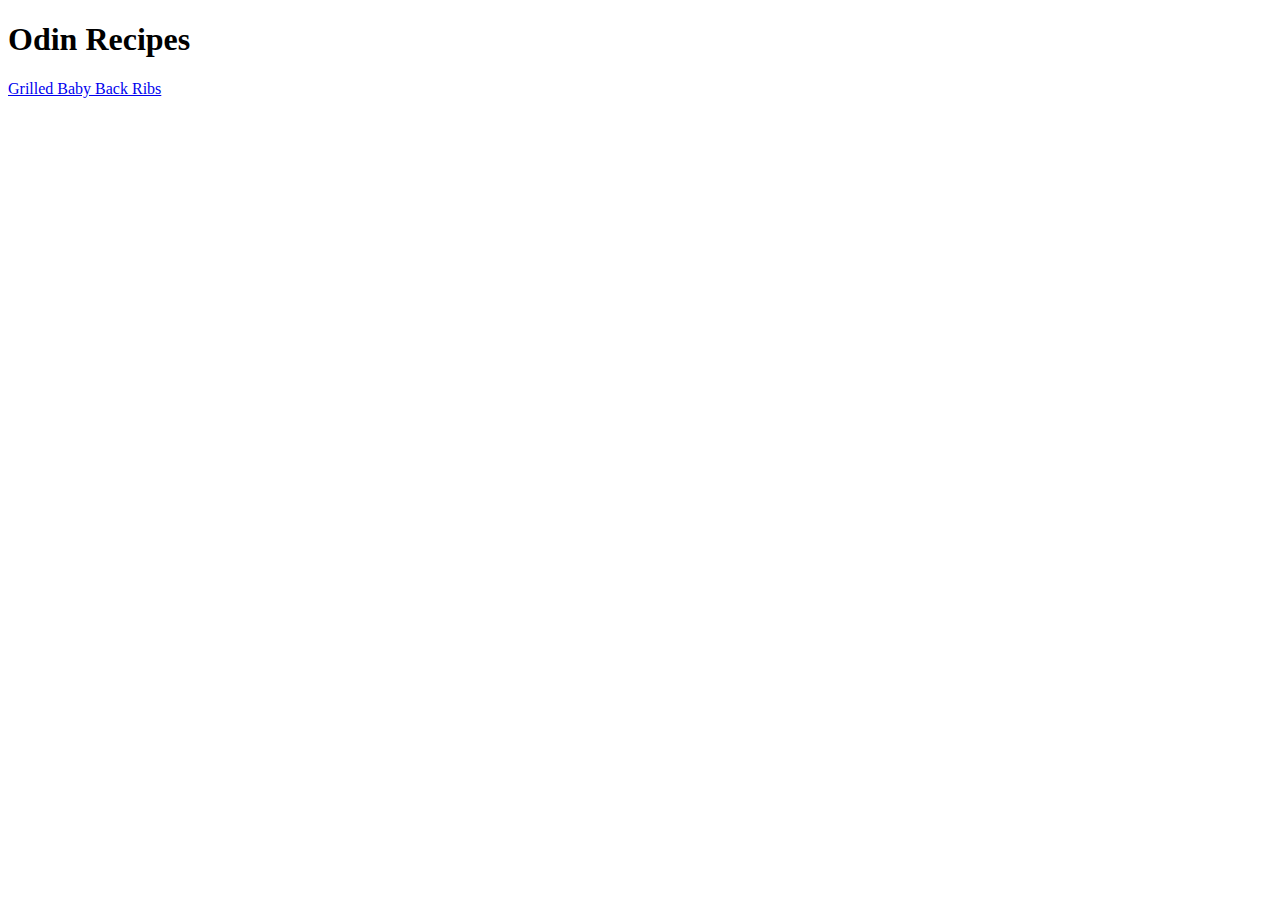
==== index.html @ 3b9bc88f "Add initial index, ribs html for recipe assignment" ====
<!DOCTYPE html>

<html lang="en">

<head>

    <meta charset="utf-8">
    <title>Odin recipes</title>

</head>


<body>
  <h1>Odin Recipes</h1>
  <a href="recipes/ribs.html">Grilled Baby Back Ribs</a>


</body>
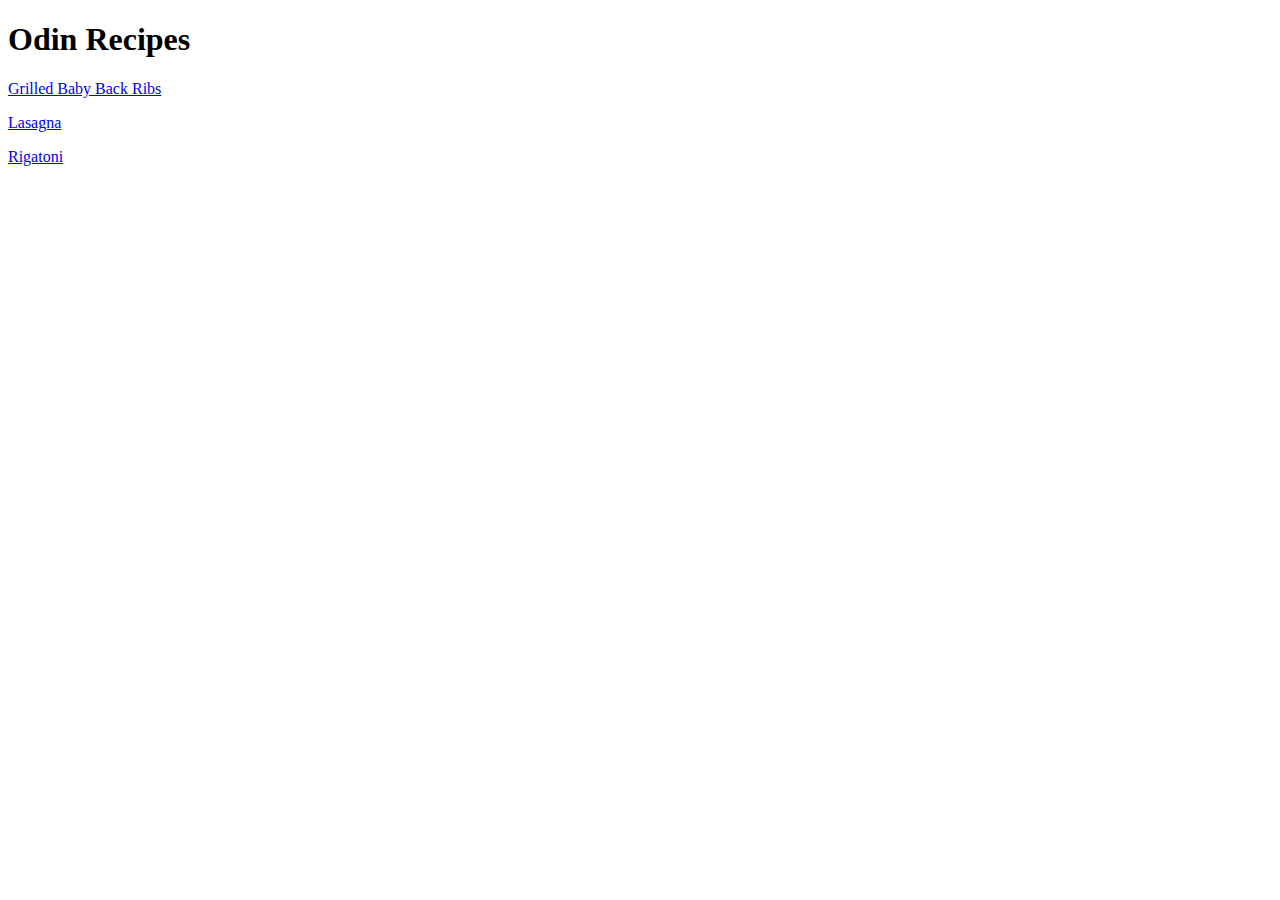
==== commit 21a19a7c: "Edit index.html for 2 additional recipe .html pages" ====
--- a/index.html
+++ b/index.html
@@ -12,7 +12,9 @@
 
 <body>
   <h1>Odin Recipes</h1>
-  <a href="recipes/ribs.html">Grilled Baby Back Ribs</a>
+  <p><a href="recipes/ribs.html">Grilled Baby Back Ribs</a></p>
+  <p><a href="recipes/lasagna.html">Lasagna</a></p>
+  <p><a href="recipes/rigatoni.html">Rigatoni</a></p>
 
 
 </body>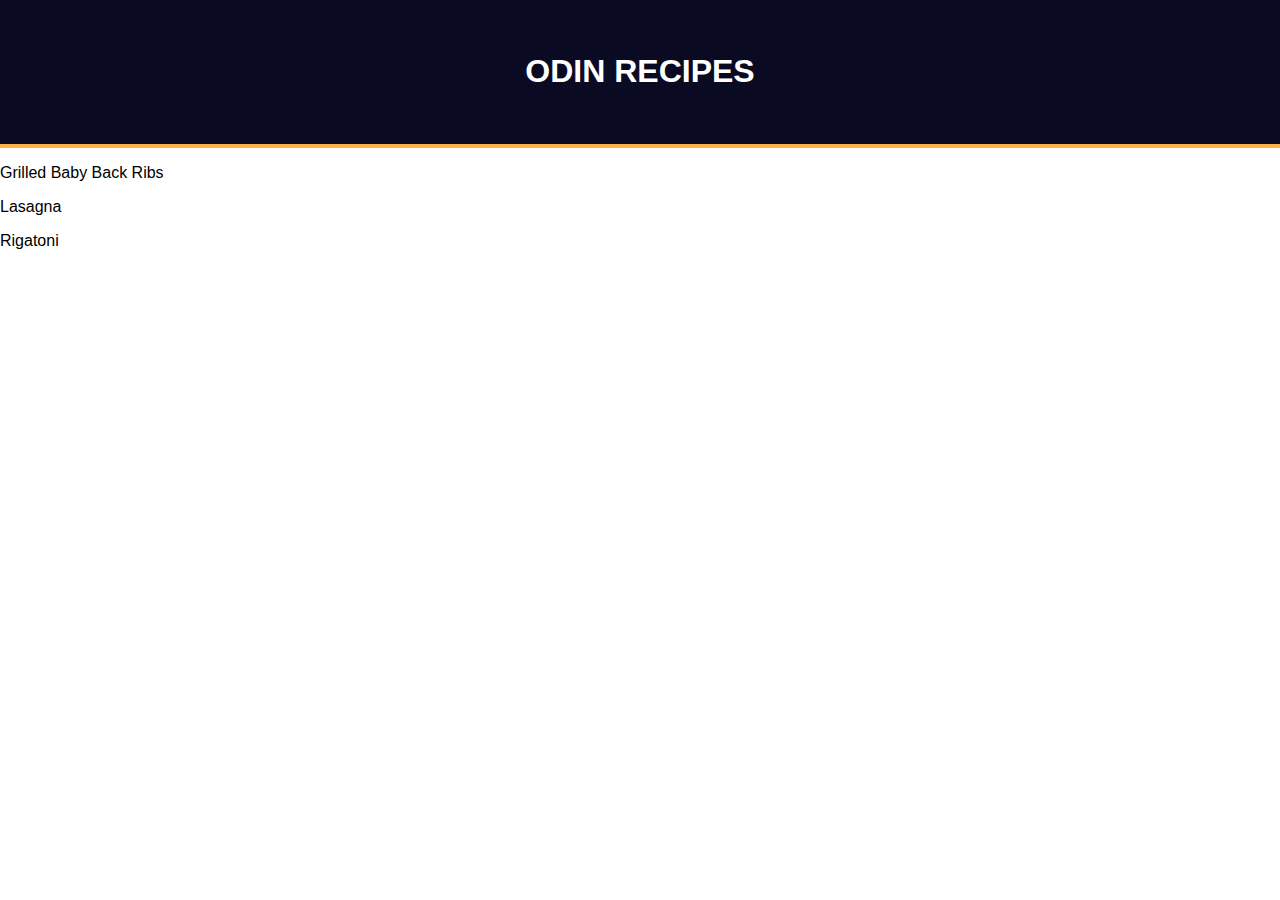
==== commit d15f68dd: "Update link in index file Add styles.css" ====
--- a/index.html
+++ b/index.html
@@ -5,16 +5,25 @@
 <head>
 
     <meta charset="utf-8">
+    <meta name="viewport" content="width=device-width, initial-scale=1.0" />
+    <link rel="stylesheet" href="./styles.css" />
     <title>Odin recipes</title>
 
 </head>
 
+<main>
 
-<body>
-  <h1>Odin Recipes</h1>
-  <p><a href="recipes/ribs.html">Grilled Baby Back Ribs</a></p>
-  <p><a href="recipes/lasagna.html">Lasagna</a></p>
-  <p><a href="recipes/rigatoni.html">Rigatoni</a></p>
+  <body>
+    <header class="header">
+    <h1>Odin Recipes</h1>
+    </header>
+    <div class="recipe-pages">
+        <!--tag elements for paragraph anchor links-->
+        <p><a href="recipes/ribs.html">Grilled Baby Back Ribs</a></p>
+        <p><a href="recipes/lasagna.html">Lasagna</a></p>
+        <p><a href="recipes/rigatoni.html">Rigatoni</a></p>
+    </div>
 
-
-</body>+  </body>
+</main>
+</html>--- a/styles.css
+++ b/styles.css
@@ -0,0 +1,28 @@
+html {
+    box-sizing: border-box;
+}
+
+*, *::before, *::after {
+    box-sizing: inherit;
+}
+
+body {
+    margin: 0;
+    font-family: Verdana, Geneva, Tahoma, sans-serif;
+    background-color: #fff;
+}
+.header {
+    text-align: center;
+    text-transform: uppercase;
+    padding: 32px;
+    background-color: #0a0a23;
+    color: #fff;
+    border-bottom: 4px solid #fdb347;
+}
+
+a {text-decoration: none;}
+
+a:link {color: black;}     
+a:visited {color: grey;}  
+a:hover {color: rgb(78, 76, 76);}  
+a:active {color: #073e4b;}  
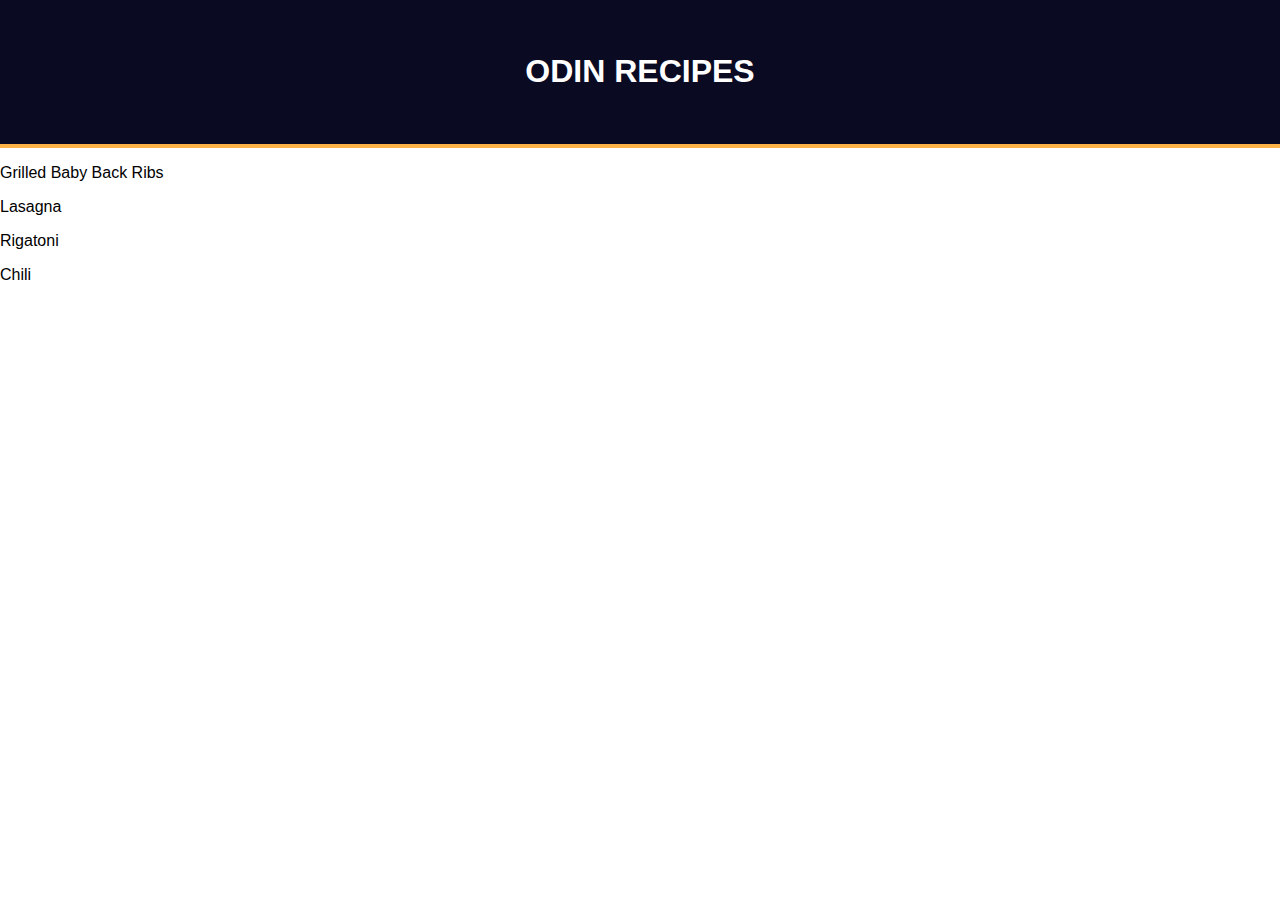
==== commit 8cc5c2ef: "Add chili recipe update meta tags" ====
--- a/index.html
+++ b/index.html
@@ -1,29 +1,25 @@
 <!DOCTYPE html>
 
 <html lang="en">
-
-<head>
-
+  <head>
     <meta charset="utf-8">
     <meta name="viewport" content="width=device-width, initial-scale=1.0" />
     <link rel="stylesheet" href="./styles.css" />
     <title>Odin recipes</title>
-
-</head>
-
-<main>
-
-  <body>
-    <header class="header">
-    <h1>Odin Recipes</h1>
-    </header>
-    <div class="recipe-pages">
+  </head>
+  
+  <main>
+    <body>
+      <header class="header">
+        <h1>Odin Recipes</h1>
+      </header>
+      <div class="recipe-pages">
         <!--tag elements for paragraph anchor links-->
         <p><a href="recipes/ribs.html">Grilled Baby Back Ribs</a></p>
         <p><a href="recipes/lasagna.html">Lasagna</a></p>
         <p><a href="recipes/rigatoni.html">Rigatoni</a></p>
-    </div>
-
-  </body>
-</main>
+        <p><a href="recipes/chili.html">Chili</a></p>
+      </div>
+    </body>
+  </main>
 </html>